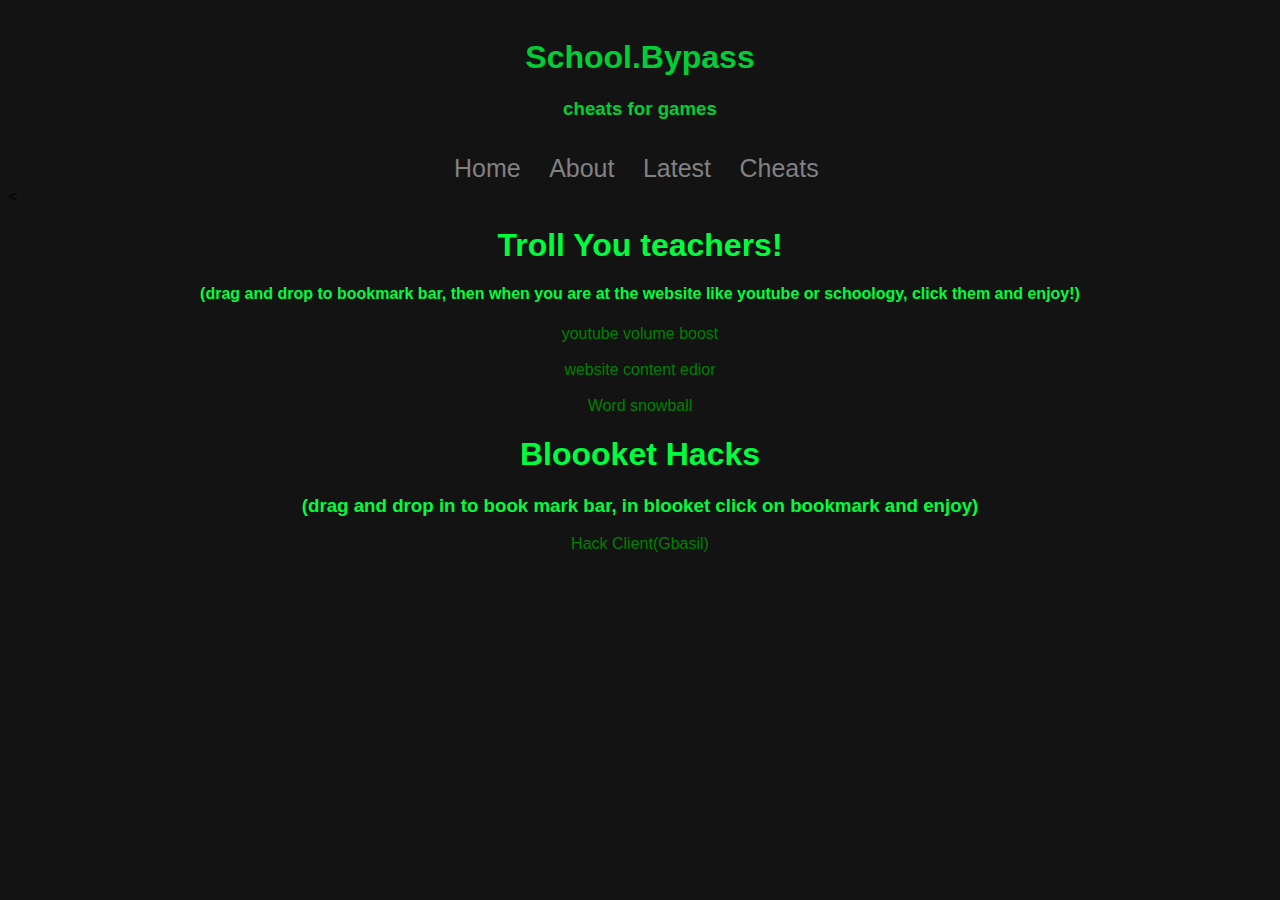
==== game.html @ 88ee6d0d "yes" ====
<!--creating a website linked to the webapp that will go over all the techniques of bypassing chromebooks
this will be posted on pages and updated frequently, but the webapp will stay the same amd just link to this page -->
<!DOCTYPE html>
<html lang="en">
<head>
    <meta charset="UTF-8">
    <meta http-equiv="X-UA-Compatible" content="IE=edge">
    <meta name="viewport" content="width=device-width, initial-scale=1.0">
    <link rel="stylesheet" href="style.css">
    <script src="script.js"></script>
    <title>School.Bypass</title>
</head>
<body>
    <div class = "head">
<h1>School.Bypass</h1>
<h3>cheats for games</h3>

    </div>
    <div class = "sidenav">
        <a href="index.html">Home</a>
        <a href="about.html">About</a>
        <a href="Latest.html">Latest</a>
        <a href="game.html">Cheats</a>
    </div>
    <
        
    <div class = "HomeContent">
        <h1>Troll You teachers!</h1>
        <h4>(drag and drop to bookmark bar, then when you are at the website like youtube or schoology, click them and enjoy!)</h4>
        <a href="javascript:(function() { if(!window.boosterGainNode) { const video = document.querySelector('video'); const audioCtx = new AudioContext(); const mediaSource = audioCtx.createMediaElementSource(video); const gainNode = audioCtx.createGain(); mediaSource.connect(gainNode); gainNode.connect(audioCtx.destination); window.boosterGainNode = gainNode; } window.boosterGainNode.gain.value = parseFloat(prompt('Enter Boost Level. eg: 3 (enter 1 to reset)')) ?? 1; })();">youtube volume boost</a>
        <br>
        <br>
        <a href="javascript:document.body.contentEditable = true; void 0;">website content edior</a>
        <br>
    <br>
    <a href="javascript:var%20i,s,ss=['http://kathack.com/js/kh.js','http://ajax.googleapis.com/ajax/libs/jquery/1.5.1/jquery.min.js'];for(i=0;i!=ss.length;i++){s=document.createElement('script');s.src=ss[i];document.body.appendChild(s);}void(0);">Word snowball</a>
        <h1>Bloooket Hacks</h1>
        <h3>(drag and drop in to book mark bar, in blooket click on bookmark and enjoy)</h3>
        <a href="javascript:(() => {/********************************************************************************************************************************************************************************************************* There's no point in editing this. If something breaks, then it just won't work for you, and then what?%20*/const%20date%20=%201641407474538;if%20(Date.now()%20-%20date%20%3C%200%20||%20Date.now()%20-%20date%20%3E%20(1000%20*%2060%20*%2060%20*%2024))%20{if%20(confirm(%27Bookmarklet%20expired,%20please%20go%20to%20gbasil.dev/blooket%20and%20re-add%20it.\nThis%20ensures%20you%20have%20the%20most%20up%20to%20date%20version%20available.\nPress%20%22Ok%22%20to%20be%20redirected%20there.%27))%20window.open(%27https://www.gbasil.dev/blooket%27);}%20else%20(()%20=%3E%20{const%20theme%20=%20()%20=%3E%20({accent:%20%27#54d02b',text:%20'#e0e1f0',bg:%20'#14121a','bg-alt':%20'#201e26',});function%20gbasilDotDev_H(){const%20WO=['reduce','setVal','Script\x20by\x20Basil,\x20and\x20can\x20be\x20found\x20on\x20gbasil.dev/blooket\x0aPress\x20the\x20banner\x20(the\x20text\x20with\x20gbasil.dev)\x20to\x20close\x20the\x20menu\x0a\x0aHotkeys:\x0aQ\x20-\x20Auto\x20Answer\x0aW\x20-\x20Toggle\x20menu\x20visibility','Invalid\x20box','blooks','https://www.googleapis.com/identitytoolkit/v3/relyingparty/verifyCustomToken?key=AIzaSyCA-cTOnX19f6LFnDVVsHXya3k6ByP_MnU','9536PydEHg','/host','RRkJN','fontSize','FMZDP','jmAtr','trees','JLexl','https://api.blooket.com/api/firebase/id?id=','mvPfl','yOefi','Waiting\x20for\x20chests...','map','prize','Opened\x20','https://api.blooket.com/api/users/blooks','Set\x20Player\x20Balances','happiness','question','hostId','height','foods','pointerEvents','find','UkiWq','keypress','slow','rcBnC','send','cursor','You\x27ve\x20hit\x20your\x20daily\x20limit!','zZVeN','fbToken','PUT','/cafe','div','fishing','Set\x20Tokens','Stock\x20All\x20Foods','zKLLo','Instant\x20Win','location','TQwJN','pathname','from','cgsQx','innerText','textAlign','blook','correctAnswers','/.ws?v=5&ns=blooket-','Crypto\x20amount','Agent\x20Owl','\x20and\x20','Remove\x20Debuffs','Press\x20the\x20\x27Back\x27\x20button','top','20px','abilities','stage','TWCfp','defense','JMxML','borderBottom','5105wMhGOy','https://api.blooket.com/api/users/add-rewards','removeEventListener','materials','LeJmR','alfie','forEach','length','Buff\x20Towers','indexOf','bold','EyVsB','Resetting\x20their\x20crypto!','420xLTjes','5px','ZiTBc','random','getDatabaseVal','onopen','include','catch','6yuvWJI','Custom\x20password','guestScore','ExuNn','client','https://api.blooket.com/api/users/unlockblook','some','QRluD','(((.+)+)+)+$','plus','firebase','cNUfV','lol','progressNeeded','message','close','Unlock\x20All\x20Blooks','182072ntfEYW','ghvDg','21288spNEhS','aqLTu','\x20box','stock','vIebU','SEySH','level','320pQtYLg','An\x20error\x20ocurred\x20fetching\x20bonuses!','racing','rsKPw','MNDdy','transform','sHrZy','94056OLrVIR','crypto','bg-alt','Tvjns','color','Couldn\x27t\x20find\x20player!','wss://s-usc1c-nss-200.firebaseio.com/.ws?v=5&ns=blooket-','Round\x20number','Gold\x20amount','tlIse','fog','fullCd','textDecoration','then','toString','Amount\x20(keep\x20it\x20reasonable,\x20the\x20requests\x20are\x20coming\x20from\x20you\x20and\x20going\x20directly\x20to\x20the\x20Blooket\x20servers)','width','qLwbe','clip','https://api.blooket.com/api/firebase/join','fixed','BAcbi','zVeay','fill',':swap:','auth','search','AxkPd','nfwhK','Sold\x20','21Tgjacp','Chest\x20ESP','Set\x20Cash','https://api.blooket.com/api/users/sellblook','An\x20error\x20ocurred!','CaeDv','kingdom','No\x20duplicate\x20blooks!','takenBlooks','none','lLexX','display','xsSAi','boxShadow','toy','createElement','Auto\x20Answer','Name\x20of\x20player','xLMFx','Hack\x20Player','rLLnO','Failed\x20to\x20join\x20as\x20','div[class*=styles__choice','lockedBlooks','\x20blook','zciqs','tokens','wTqZA','background','Custom\x20Password','addEventListener','ontouchstart','300px','post','https://api.blooket.com/api/users/verify-token','borderRadius','Invalid\x20input','right','Weight','Clear\x20Ducks','Couldn\x27t\x20get\x20name,\x20are\x20you\x20sure\x20you\x27re\x20logged\x20in?','sXyzf','memoizedState','An\x20error\x20ocurred\x20selling\x20blooks!','translateY(100%)','IsqWx','innerHTML','Ratelimit\x20hit,\x20please\x20try\x20again\x20later','xpAvailable','querySelectorAll','touchstart','Gave\x20','6846RHgcMi','siKbW','damage','Clear\x20Enemies','Stock\x20Food','gift','time','correctPassword','Set\x20Guests','TMCfG','Bulk\x20Open\x20Boxes','www.blooket.com','Pin','toys','querySelector','100%','password','An\x20error\x20ocurred\x20fetching\x20user\x20data!\x20Are\x20you\x20sure\x20you\x27re\x20logged\x20in?','filter','nWBfT','JLDix','remove','gbasil.dev/blooket','blizzard','div[class*=\x27arts__body\x27]','Set\x20Gold','dance','plow','Sell\x20Duplicate\x20Blooks','otiDE','1.5rem','Reduce\x20Questions','joke','Box\x20name\x20(has\x20to\x20be\x20something\x20like\x20Breakfast\x20or\x20Aquatic)','towers','split','apply','bottom','Reset\x20Abilities','append','accent','PseHJ','children','gold','block','memoizedProps','JZvdj','name','30px','keys','\x20token','Set\x20Crypto','style','VZElR','stateNode','wsJhH','bWTrA','weight','QMUXQ','text','zYzyI','CEVPg','hostname','Token\x20amount','forceUpdate','overflowY','Invalid\x20name','zjJLj','body','Game\x20doesn\x27t\x20exist,\x20check\x20your\x20pin','dusk','5px\x20solid\x20','position','https://api.blooket.com/api/users/bonuses?name=','hack','success','16159HtGJAE','MJJiw','data','lobby','put','Authentication\x20error','Invalid\x20amount','left','An\x20error\x20ocurred\x20fetching\x20blooks!','overflowX','10px','WeBSs','click','gRpoz','__reactEventHandler','LYUKU','parse','price','Amount\x20to\x20set\x20their\x20gold\x20to','round','jWtiE','laQDK','choices','iwjNd','Meow?\x20(waiting\x20for\x20something\x20to\x20happen?)','Name','hBNkb','dTvTb','mXrKZ','voGvx','509941swlXfD','mZcJh','cafeCash','padding','json','stringify','dgmeT','enemies','application/json','0px\x200px\x2020px\x207px\x20#00000026','15791391hgQZNX','/c/','RcLIg','Adsix','Amount\x20of\x20boxes','force','canada','\x20xp!','oxDFv','BAHXY','DjStE','Auto\x20Hack','uzHcj','DTfki','constructor','status','https://api.blooket.com/api/users/verify-session','tokensAvailable','center','Unlock\x20Plus\x20Games','fontWeight','PzDnc','key'];gbasilDotDev_H=function(){return%20WO;};return%20gbasilDotDev_H();}(function(z,W){const%20zj=gbasilDotDev_s,H=z();while(!![]){try{const%20s=-parseInt(zj(0x14a))/(0x8*0x4a8+-0x120e+-0x1331)*(-parseInt(zj(0x1c6))/(0x2*-0x133e+0x1c3d+-0xaf*-0xf))+-parseInt(zj(0x205))/(-0xa3*0x9+-0xb35+0x10f3)*(parseInt(zj(0x171))/(0xd*0x29d+0x1*-0x7a5+-0x1a50))+parseInt(zj(0x1b1))/(-0x22b9+-0x1*-0x1648+0x1d*0x6e)*(-parseInt(zj(0x239))/(-0xfeb*0x1+-0x11c4+-0x21b5*-0x1))+parseInt(zj(0x1be))/(0xc54+0x1*-0xfc1+0x2*0x1ba)*(parseInt(zj(0x1e7))/(-0x1*0x156b+-0x26fe+0x3c71))+-parseInt(zj(0x154))/(-0x2*-0x3a9+0x5*0x733+-0x2b48)+parseInt(zj(0x1e0))/(-0x5*-0x418+0xd68+0x1*-0x21d6)*(-parseInt(zj(0x1d7))/(0x4a7+-0x1b*-0xe2+-0x14b*0x16))+parseInt(zj(0x1d9))/(0x2b*-0xcd+0x2436+-0x1bb)*(parseInt(zj(0x285))/(-0x207f+0x519+0x1b73));if(s===W)break;else%20H['push'](H['shift']());}catch(B){H['push'](H['shift']());}}}(gbasilDotDev_H,-0x1*-0x6278+-0x56*0x3dea+-0x17*-0x188b7));function%20gbasilDotDev_s(z,W){const%20H=gbasilDotDev_H();return%20gbasilDotDev_s=function(s,B){s=s-(0x1cd9+-0x183e+-0x365);let%20M=H[s];return%20M;},gbasilDotDev_s(z,W);}const%20gbasilDotDev_N=(function(){let%20z=!![];return%20function(W,H){const%20zn=gbasilDotDev_s;if('XiEaj'!==zn(0x139)){const%20s=z?function(){const%20zA=zn;if(zA(0x22e)!==zA(0x22e))B||(M(o),Z=!(0x1097*0x2+-0x3*0xce3+0x57b));else{if(H){if(zA(0x27c)!==zA(0x27c))B[zA(0x22f)]['dance']=!(0x111*-0x19+0x1d2f+-0x285),M[zA(0x22f)][zA(0x259)]=!(0x1*-0xeb1+0x1c*-0x124+0x1751*0x2),o[zA(0x22f)]['lol']=!(0x3c*-0x19+-0xfe*-0x11+-0xb01),Z[zA(0x22f)][zA(0x18b)]=!(-0x80*0xf+0x7ed*-0x1+0xa*0x18b);else{const%20o=H[zA(0x25d)](W,arguments);return%20H=null,o;}}}}:function(){};return%20z=![],s;}else{let%20M=M('Weight');if(!o(M))return%20Z(zn(0x229));g[zn(0x22f)]['weight']=r(M);}};}()),gbasilDotDev_P=gbasilDotDev_N(this,function(){const%20zp=gbasilDotDev_s;return%20gbasilDotDev_P[zp(0x1f5)]()[zp(0x201)]('(((.+)+)+)+$')['toString']()['constructor'](gbasilDotDev_P)[zp(0x201)]('(((.+)+)+)+$');});gbasilDotDev_P(),((()=%3E{const%20WV=gbasilDotDev_s;function%20s(zC){const%20zQ=gbasilDotDev_s;if(zQ(0x178)!==zQ(0x15c))try{if(zQ(0x1c0)!=='ZiTBc'){let%20zK=z6(zQ(0x1ef));if(!o(zK))return%20Z(zQ(0x229));o['memoizedState'][zQ(0x264)]=r(zK);}else%20Array['from'](document[zQ(0x27d)]['querySelectorAll']('div'))['filter'](zK=%3EzK[zQ(0x233)]==zC[zQ(0x22f)][zQ(0x183)][zQ(0x1a2)][-0x7fc+0x1f10+-0x34c*0x7])[0x8a6+0x211e+-0x29c4][zQ(0x138)]();}catch{if('Oxpki'!==zQ(0x175))try{'TWCfp'!==zQ(0x1ad)?z5[zQ(0x22f)][zQ(0x283)]='':Array['from'](document[zQ(0x27d)][zQ(0x236)](zQ(0x194)))['filter'](zl=%3Ezl[zQ(0x233)]==zC[zQ(0x266)]['client'][zQ(0x183)][zQ(0x1a2)][0x26c+0xf44*0x2+0x57e*-0x6])[-0x265*-0x8+-0x758+-0xbd0][zQ(0x138)]();}catch{}else%20Y(z6),o(Z);}else{let%20zt=Y();try{o(zt),r(zt);}catch{zM(zQ(0x209));}}}function%20o(zC){const%20zX=gbasilDotDev_s;zX(0x1f8)!==zX(0x203)?zC[zX(0x26f)]['forceUpdate']():z5(zX(0x230));}function%20Z(){const%20zU=gbasilDotDev_s;if(zU(0x146)!=='hBNkb'){o[zU(0x22f)][zU(0x1ac)]!=zU(0x17e)&&Z(o[zU(0x1c1)]()%3C-0x124*0x1a+0x128e+-0xe*-0xcb+0.01?zU(0x144):zU(0x17c));for(let%20zw=-0x3*0x1f+0xaad+0x2*-0x528;zw%3C0xa4*-0x6+0x4ac+0xd1*-0x1;zw++){let%20zK=zw['querySelector'](zU(0x21b)+(zw+(-0x1096+0x6c4+0x9d3*0x1))+']'),zl=d[zU(0x214)]('p');zl[zU(0x26d)]['fontWeight']=zU(0x1bb),zl['style'][zU(0x1a0)]=zU(0x166),zl[zU(0x26d)][zU(0x185)]=zU(0x248),zl['style']['transform']=zU(0x231),zl['style'][zU(0x187)]=zU(0x20e),zl[zU(0x26d)]['fontSize']='1.5rem',zl['innerText']=z2[zU(0x22f)][zU(0x142)][zw][zU(0x274)],zK&&zK['append'](zl);}}else{let%20zw=document[zU(0x247)](zU(0x251)),zK=Object[zU(0x26a)](zw)[zU(0x24b)](zl=%3Ezl[zU(0x1ba)](zU(0x13a))%3E=0x1057+0x12de+-0x2335)[0x1cf*-0x8+0x11a1+-0x329];return%20zw[zK][zU(0x263)][-0x1116*0x1+-0x9a3*-0x1+0x774]['_owner'];}}function%20r(zC){const%20zc=gbasilDotDev_s;if('fWfae'!==zc(0x217))return!(!zC||isNaN(parseFloat(zC)));else%20K==l&&(z1[zc(0x266)][zc(0x1d0)][zc(0x16c)]({'id':t[zc(0x266)][zc(0x1ca)]['hostId'],'path':'c/'+d[zc(0x266)][zc(0x1ca)][zc(0x268)],'val':{'p':z2[zc(0x22f)][zc(0x249)],'b':k[zc(0x266)][zc(0x1ca)][zc(0x1a1)],'cr':t['memoizedState'][zc(0x1e8)],'tat':z4+':'+(r[-0x24e3+0x121+-0x11e1*-0x2][zr]['cr']||-0xf85+0x32*-0x2b+0x17eb)}}),zH(zc(0x1bd)));}function%20K(zC){const%20zx=gbasilDotDev_s;if('yUniq'===zx(0x1dd)){let%20zK=z6(zx(0x1a4));if(!o(zK))return%20Z('Invalid\x20input');o[zx(0x22f)][zx(0x1e8)]=r(zK);}else{let%20zK=prompt('Cash\x20amount');if(!r(zK))return%20alert(zx(0x229));zC['memoizedState'][zx(0x14c)]=parseInt(zK);}}function%20l(zC){const%20zq=gbasilDotDev_s;'Adsix'===zq(0x157)?document[zq(0x19a)][zq(0x19c)]!=zq(0x193)?alert(zq(0x1a8)):zC['memoizedState'][zq(0x186)]['forEach'](zw=%3Ezw[zq(0x1dc)]=-0x56d4*-0x1+-0x13*-0x5d1+0x1354*0xa):(o[zq(0x16a)]=='w'&&(Z[zq(0x26d)][zq(0x210)]=o[zq(0x26d)][zq(0x210)]==zq(0x20e)?zq(0x265):zq(0x20e)),r[zq(0x16a)]=='q'&&m(zM()));}function%20t(zC){const%20zR=gbasilDotDev_s;zR(0x23a)!==zR(0x173)?Object[zR(0x26a)](zC[zR(0x22f)][zR(0x1ab)])[zR(0x1b7)](zw=%3EzC[zR(0x22f)]['abilities'][zw]=0xc5c+-0x2158+-0x3*-0x6ff):z3[zR(0x22f)]['progress']=s[zR(0x22f)]['goalAmount'];}function%20k(zC){const%20zd=gbasilDotDev_s;if(zd(0x18c)!=='urTUo'){let%20zw=prompt(zd(0x1a4));if(!r(zw))return%20alert('Invalid\x20input');zC[zd(0x22f)][zd(0x1e8)]=parseInt(zw);}else{let%20zl=m[zd(0x214)]('a');zl[zd(0x26d)][zd(0x1f7)]=zd(0x248),zl[zd(0x26d)][zd(0x210)]='block',zl[zd(0x26d)][zd(0x1eb)]=zM[zd(0x274)],zl['style'][zd(0x14d)]=zd(0x1bf),zl[zd(0x26d)]['cursor']='pointer',zl[zd(0x26d)][zd(0x1b0)]=zd(0x280)+K[zd(0x1e9)],zl[zd(0x26d)]['textDecoration']=zd(0x20e),zl[zd(0x26d)][zd(0x174)]=zd(0x269),zl[zd(0x19f)]=l,z1[zd(0x260)](zl),zl[zd(0x223)]('ontouchstart'in%20t?zd(0x237):zd(0x138),()=%3E{const%20zY=zd;let%20zD=zl();try{K(zD),l(zD);}catch{n(zY(0x209));}});}}function%20n(zC){const%20zv=gbasilDotDev_s;if(zv(0x202)!==zv(0x160))zC[zv(0x22f)][zv(0x249)]=prompt('Custom\x20password');else{let%20zK=z6[zv(0x247)](zv(0x21b)+(o+(0x2b6*0xb+-0x15f2+-0x7df))+']'),zl=Z[zv(0x214)]('p');zl[zv(0x26d)][zv(0x168)]='bold',zl[zv(0x26d)][zv(0x1a0)]=zv(0x166),zl['style'][zv(0x185)]=zv(0x248),zl['style'][zv(0x1e5)]=zv(0x231),zl[zv(0x26d)][zv(0x187)]=zv(0x20e),zl[zv(0x26d)][zv(0x174)]=zv(0x257),zl[zv(0x19f)]=o[zv(0x22f)]['choices'][zK][zv(0x274)],zK&&zK[zv(0x260)](zl);}}function%20A(zC){const%20zF=gbasilDotDev_s;if('jdKbC'===zF(0x270))s[zF(0x19a)][zF(0x19c)]!='/cafe'?Y('Press\x20the\x20\x27Back\x27\x20button'):z6[zF(0x22f)]['foods'][zF(0x1b7)](zK=%3EzK[zF(0x1dc)]=-0x126a6+0x46a4+0x1*0x266a1);else{let%20zK=Array[zF(0x19d)](document[zF(0x236)](zF(0x194)))[zF(0x188)](zl=%3Ezl[zF(0x19f)]==zC[zF(0x22f)]['correctPassword']);zK&&zK[zF(0x138)]();}}function%20c(zC){const%20zm=gbasilDotDev_s;if(zm(0x21e)!==zm(0x19e))zC['memoizedState'][zm(0x283)]='';else{if(o[zm(0x163)]==0x1*0x167+0x1ac0+-0x1a7a)return%20r(zm(0x234));m++,zM==K&&l(zm(0x204)+z1+'\x20blook'+(t!=-0xac4*0x1+-0x20ef+-0x1*-0x2bb4?'s':''));}}function%20d(zC){const%20zV=gbasilDotDev_s;if(zV(0x1f0)===zV(0x1e3))z5[zV(0x26f)][zV(0x151)]=[];else{let%20zK=prompt(zV(0x216));!zK||zC[zV(0x266)][zV(0x1d0)][zV(0x1c2)](zC[zV(0x266)][zV(0x1ca)]['hostId'],'c',(...zl)=%3E{const%20zO=zV;if(zO(0x20f)===zO(0x1de))z3['memoizedState']['password']=s(zO(0x1c7));else{let%20zt=Object['keys'](zl[0xa2f+0x247d*-0x1+0x1a4e]);zt['some'](zT=%3EzT==zK)?zt[zO(0x1b7)]((zT,zG)=%3E{const%20zu=zO;'LYUKU'===zu(0x13b)?zT==zK&&(zC[zu(0x266)][zu(0x1d0)][zu(0x16c)]({'id':zC[zu(0x266)][zu(0x1ca)]['hostId'],'path':'c/'+zC[zu(0x266)]['client']['name'],'val':{'p':zC[zu(0x22f)][zu(0x249)],'b':zC[zu(0x266)]['client'][zu(0x1a1)],'cr':zC[zu(0x22f)][zu(0x1e8)],'tat':zT+':'+(zl[-0xec9+-0x773*-0x2+-0x1d][zT]['cr']||-0x167a+0x52*-0x77+-0x7*-0x8a8)}}),alert(zu(0x1bd))):zl('https://api.blooket.com/api/users/bonuses?name='+m,{'credentials':zu(0x1c4)})['then'](zS=%3EzS[zu(0x14e)]())['then'](zS=%3E{const%20zf=zu;if(zS['tokensAvailable']==0x2f9*0x4+0x97d+-0x1561&&zS[zf(0x235)]==0x700+-0x1*-0x993+-0x1093)return%20k(zf(0x18f));t(zf(0x1b2),{'method':'put','credentials':zf(0x1c4),'headers':{'content-type':'application/json'},'body':z4[zf(0x14f)]({'name':r,'addedTokens':zS[zf(0x165)],'addedXp':zS['xpAvailable']})})[zf(0x1f4)](()=%3EzS(zf(0x238)+zS['tokensAvailable']+zf(0x26b)+(zS[zf(0x165)]==0x1121+-0x1e8f+0xd6f?'':'s')+'\x20and\x20'+zS['xpAvailable']+zf(0x15b)))[zf(0x1c5)](()=%3EzS(zf(0x24a)));})[zu(0x1c5)](()=%3Ek(zu(0x1e1)));}):alert(zO(0x1ec));}});}}function%20Y(zC){const%20zI=gbasilDotDev_s;if(zI(0x232)===zI(0x232))zC[zI(0x22f)][zI(0x253)]=!(-0xe7*-0x3+-0x9eb+-0x737*-0x1),zC['memoizedState']['joke']=!(0x35*-0x2a+-0xab*0x1+0x95e),zC['memoizedState'][zI(0x1d2)]=!(0x4a*-0x1+-0x2118+0x2163),zC[zI(0x22f)]['slow']=!(-0x6*-0x51a+-0x22fa+0x1*0x45f);else{const%20zK=o?function(){if(zK){const%20zl=T['apply'](G,arguments);return%20k=null,zl;}}:function(){};return%20w=![],zK;}}function%20m(zC){const%20zb=gbasilDotDev_s;'eGHJm'===zb(0x1d8)?z5[zb(0x22f)][zb(0x1cf)]=!(0x1b42+0xc*-0xf+-0x67*0x42):zC[zb(0x22f)][zb(0x16f)][zb(0x1b7)](zK=%3EzK[zb(0x23f)]['fill'](0x38a+0x1460+-0x17ea+0.001));}function%20u(zC){const%20zN=gbasilDotDev_s;zN(0x17a)===zN(0x1fd)?z1(zN(0x1fa),{'method':zN(0x289),'headers':{'content-type':'application/json'},'body':t[zN(0x14f)]({'id':d,'name':z2})})['then'](zK=%3EzK[zN(0x14e)]())[zN(0x1f4)](zK=%3E{const%20zP=zN;if(!zK[zP(0x284)])return%20A(zP(0x21a)+s);zZ(zP(0x170),{'headers':{'content-type':zP(0x152)},'body':zo[zP(0x14f)]({'token':zK[zP(0x191)],'returnSecureToken':!(0x648*0x4+0x1b9b+0x34bb*-0x1)}),'method':zP(0x226)})[zP(0x1f4)](zl=%3Ezl[zP(0x14e)]())[zP(0x1f4)](({idToken:zl})=%3E{const%20zE=zP;let%20zD=new%20zK(zW),zt=-0x14c0+0xcb2+-0x1*-0x80f;zD[zE(0x1c3)]=()=%3E{const%20ze=zE;zD[ze(0x18d)](zK[ze(0x14f)]({'t':'d','d':{'r':zt++,'a':ze(0x200),'b':{'cred':zl}}})),zD['send'](zD['stringify']({'t':'d','d':{'r':zt++,'a':'p','b':{'p':'/'+zt+ze(0x155)+zl,'d':{'b':ze(0x1a5)}}}}));};});}):zC[zN(0x22f)][zN(0x1d3)]=-0xb10+0x1f99*0x1+-0x1488;}function%20b(zC){const%20W0=gbasilDotDev_s;if(W0(0x1d1)===W0(0x1d1))zC[W0(0x22f)]['blooks'][W0(0x1b7)](zw=%3Ezw[W0(0x1df)]=zw['price']['length']);else{let%20zK=z3[W0(0x247)](W0(0x251)),zl=s[W0(0x26a)](zK)[W0(0x24b)](zD=%3EzD[W0(0x1ba)](W0(0x13a))%3E=-0x733+-0x1*-0x1a81+-0x134e)[0x948+0x1316+0x2*-0xe2f];return%20zK[zl][W0(0x263)][0xe5*-0x2+0x1*0x1d6e+-0x1ba3]['_owner'];}}function%20e(zC){const%20W1=gbasilDotDev_s;if('UTlgG'===W1(0x24d))try{o[W1(0x19d)](Z[W1(0x27d)][W1(0x236)]('div'))[W1(0x24b)](zK=%3EzK[W1(0x233)]==zK['memoizedProps'][W1(0x1ca)][W1(0x183)][W1(0x1a2)][-0x199f+-0x2205+-0x56c*-0xb])[-0x1aa1+-0x990+0x2431][W1(0x138)]();}catch{}else{let%20zK=prompt(W1(0x22b));if(!r(zK))return%20alert(W1(0x229));zC[W1(0x22f)][W1(0x272)]=parseInt(zK);}}async%20function%20z0(){const%20W2=gbasilDotDev_s;if('aaKTl'==='RLUjG')z5[W2(0x22f)][W2(0x1d3)]=-0x1f6*0x3+0x11*0x151+-0x107e;else{let%20zw=prompt(W2(0x25a)),zK=prompt(W2(0x158));if(!r(zK))return%20alert(W2(0x28b));let%20zl=!(-0x24be+0x9f*-0x7+0x2918),zD=zk=%3E{const%20W3=W2;if(W3(0x198)!=='zKLLo'){let%20zL=z6('Token\x20amount');if(!zt(zL))return%20Z(W3(0x229));o[W3(0x22f)][W3(0x246)]=zl(zL);}else%20zl||(alert(zk),zl=!(-0xb89+-0x1044+-0x287*-0xb));},zt=await(await%20fetch(W2(0x164),{'credentials':W2(0x1c4)}))[W2(0x14e)]();if(zt!=null&&zt[W2(0x268)])zt=zt[W2(0x268)];else%20return%20alert('Couldn\x27t\x20get\x20name,\x20are\x20you\x20sure\x20you\x27re\x20logged\x20in?');let%20zT=0x106a+0x24f6+-0x3560,zG=-0x2*0x116+0x3*0x779+0x143f*-0x1;for(let%20zk=0x2*-0xc5b+-0x2b4*-0xb+-0x506;zk%3CparseInt(zK);zk++)fetch(W2(0x1cb),{'credentials':W2(0x1c4),'headers':{'content-type':W2(0x152)},'body':JSON['stringify']({'name':zt,'box':zw}),'method':W2(0x192)})['then'](zS=%3E{const%20W4=W2;if('HawJf'!==W4(0x169)){if(zT++,zS['status']==0x115*0x8+0x537*0x2+-0x1f2*0x9)return%20zD(W4(0x16e));if(zS['status']==-0x2156+-0x1065*-0x1+0x2*0x941)return%20zD(W4(0x28a));if(zS[W4(0x163)]==-0x1c3f*0x1+0x1*-0x6a1+0x2470)return%20zD('Not\x20enough\x20tokens\x20at\x20box\x20'+zT);if(zS[W4(0x163)]==0x1008+-0x3f*-0x3b+-0x1ce0)return%20zD(W4(0x234));zG++,parseInt(zK)==zT&&alert(W4(0x17f)+zG+'\x20'+zw+W4(0x1db)+(zG==-0x1a8+-0x1*-0xa85+-0x8dc?'':'es'));}else%20z5[W4(0x22f)]['blooks'][W4(0x1b7)](zi=%3Ezi[W4(0x23f)][W4(0x1fe)](0x17a2+-0xe65+-0x93d+0.001));});}}async%20function%20z1(){const%20W5=gbasilDotDev_s;if(W5(0x19b)!==W5(0x19b))z5[W5(0x26f)][W5(0x25b)][W5(0x1b7)](zw=%3E{const%20W6=W5;zw[W6(0x23b)]=-0xb66fead+-0x53c*-0x48f7+-0x1fbde59*-0x8,zw[W6(0x1f2)]=0x9*-0x3dd+-0x1553+0x2*0x1c0c+0.001;});else{let%20zw=await(await%20fetch(W5(0x164),{'credentials':'include'}))[W5(0x14e)]();if(zw!=null&&zw['name'])zw=zw['name'];else%20return%20alert(W5(0x22d));let%20zK=!(0x12d*-0x1f+-0x1*-0x1b41+0x933*0x1),zl=zD=%3E{const%20W7=W5;W7(0x137)!==W7(0x150)?zK||(alert(zD),zK=!(-0x1e7d+-0xd3*0xb+-0x7a*-0x53)):z5(W7(0x28d));};fetch(W5(0x180),{'credentials':'include'})[W5(0x1f4)](async%20zD=%3E{const%20W8=W5;if('VUNGI'===W8(0x1af))Y||(z6(o),Z=!(0x1f*0x66+0x1ad5+-0x272f));else{let%20zT=await%20zD[W8(0x14e)](),zG=0xc8c*-0x1+-0x1*0x17f8+0x2484,zk=Object[W8(0x26a)](zT)[W8(0x17d)](zS=%3EzT[zS]-(-0x1074+0x1*0x2062+-0xfed))[W8(0x16b)]((zS,zL)=%3EzS+zL,-0x14ed+0xb87*0x1+0x966);if(zk==-0x930+-0x56*0x25+-0x159e*-0x1)return%20alert(W8(0x20c));Object[W8(0x26a)](zT)['forEach'](zS=%3E{const%20W9=W8;W9(0x242)!=='TMCfG'?(z3[W9(0x23b)]=0x3566c4b+-0x7f903f9+-0x6c7fb5*-0x19,zD[W9(0x1f2)]=-0x7*0x3cd+0xb64*-0x1+0x25ff+0.001):(zT[zS]--,!(zT[zS]%3C=0x6c9+0x3e6*0x3+-0x13*0xf9)&&fetch('https://api.blooket.com/api/users/sellblook',{'credentials':W9(0x1c4),'body':JSON[W9(0x14f)]({'name':zw,'blook':zS,'numSold':zT[zS]}),'method':W9(0x289)})['then'](zi=%3E{const%20Wz=W9;if(Wz(0x148)!==Wz(0x1da)){if(zi[Wz(0x163)]==-0x21*-0x89+-0x1*-0x10b5+-0x20b1)return%20zl(Wz(0x234));zG++,zG==zk&&alert(Wz(0x204)+zk+'\x20blook'+(zk!=0x1ac1+-0x196+0xc95*-0x2?'s':''));}else%20z3['memoizedState'][Wz(0x21c)]=[],zD[Wz(0x22f)][Wz(0x20d)]=[];})['catch'](zi=%3E{const%20WW=W9;'SSjLQ'===WW(0x147)?z5['stateNode'][WW(0x279)]():alert('An\x20error\x20ocurred\x20selling\x20blooks!');}));});}})['catch'](zD=%3E{const%20WH=W5;if(WH(0x1fc)!=='BAcbi'){const%20zT=s['apply'](B,arguments);return%20M=null,zT;}else%20alert(WH(0x28d));});}}async%20function%20z2(){const%20Ws=gbasilDotDev_s;let%20zC=prompt(Ws(0x245)),zw=prompt(Ws(0x145)),zK=prompt(Ws(0x1f6));if(!zC||!/^\d{6}$/['test'](zC))return%20alert('Invalid\x20pin');if(!zw)return%20alert(Ws(0x27b));if(!r(zK))return%20alert('Invalid\x20amount');let%20zl=[0x2356*0x1+-0x775+-0x7*0x2db,-0x626*-0x2+0x1223*0x1+-0x168a,0xc07+0x3e3+-0x804,0x1*0x1eb6+0x2438+-0x3b07,0x1837+-0x5*-0xf1+0x21a*-0xa,0x1b31+0x2666+-0x39ae,0x1a97+0x25f*0xa+0x3*-0xe21,0x1b7*-0x4+-0x165d+-0x1292*-0x2,0x1*0xa6c+-0x13a6+0x1126,-0xdff+0x8bc+0xd30,0x1cdd+0x2*-0x2bb+-0xf79,0x56a*0x6+0x10d*0x17+0x8*-0x617,0x1d08+-0x851+-0xcc7,0x13*-0xf9+-0x1*0x811+0x9*0x3d5,-0x10c6+-0x20fd+-0x1*-0x39b5,0x5bd+0x20cc+-0x91*0x36,-0xf2a+-0x3*-0xd0+0x14ae,0x1260+0x4*-0x86b+-0x1741*-0x1],zD=zG=%3Ezl[zG%3C-0x1fa1*-0x4+0x1d40c+-0x1*0x8a1?-0x159*0x8+0x1f2a+-0x1462:zG%3C0x1*-0x27529+-0x1*-0x600b6+0x7*-0x120b?-0x22eb+0xa89*0x2+-0x49e*-0x3:zG%3C0x1bf04+-0x1*0x46614+0x6779f?-0x7c5*0x1+-0xe5*0x11+0x5bf*0x4:zG%3C-0x7e719*0x1+-0x1*0x12275+-0x6ceb7*-0x2?0x268*0x1+-0xc4a+0x9e5:zG%3C0x78f63*-0x1+0x74870+0x59e22?-0x26*0x36+0x8b8+-0x2c*0x4:zG%3C-0x1*0x450af+-0x8c459+0x132f88?0x261b+0x1*-0x840+-0x1dd6:zG%3C-0xa7ee6+-0xab0a*-0xb+-0xa0347*-0x1?0x236e+-0xa*0x257+-0xc02:zG%3C-0x38fbc+0x7655*-0x3+0xc93db?-0xaa*-0x1b+0x2389+0xd5c*-0x4:zG%3C-0xd5013+0x98089+0xc33f9?0x11cc+0x16*-0x17+0x2*-0x7e5:zG%3C-0x285d*-0x5c+-0xd1b74+-0x31a5*-0x28?-0x19f3+-0x5fe+0x1*0x1ffa:zG%3C0xf*0x9562+-0x29*-0x52f+0x55ca?-0x1598+0x3*-0x59d+0x57f*0x7:zG%3C0x2*-0x10a9e+-0x13f13c+0x1*0x20b4d8?-0x86*-0x7+0xe06+-0x11a5:zG%3C0x4a0f5+-0x1516df+-0xb*-0x2896b?0xa5d+0x1f3*0x1+-0xc44:zG%3C0x1*-0x10c025+0x21*0x3c59+0x152dac?0x237*0x4+0xa*-0x2cf+0x1347*0x1:zG%3C0xc52c0+0x188809+-0x17e27a*0x1?-0x1b8d+0x1*0x1183+0xa18:zG%3C-0xaeaf0+0xf*-0x6dcd+0x1f1593?-0x8c*0xe+-0x250b+-0x151*-0x22:zG%3C-0xb2759*0x1+-0x1*-0x80d6f+0x1198d9*0x1?-0x1c3a+-0x9c2*0x4+0x4352:-0x2409+0x153a+0xee0];if(!(await(await%20fetch(Ws(0x179)+zC))[Ws(0x14e)]())['success'])return%20alert(Ws(0x27e));let%20zt=new%20WebSocket(Ws(0x1ed)+zD(parseInt(zC)));zt[Ws(0x223)](Ws(0x1d4),zG=%3E{const%20WB=Ws;if(WB(0x219)===WB(0x276))return!(!Y||z6(zD(Z)));else{zt[WB(0x1d5)]();for(let%20zS=0xec1+-0x3c*-0x5d+0x1*-0x248d;zS%3CparseInt(zK);zS++)zT('wss://'+JSON[WB(0x13c)](zG['data'])['d']['d']+WB(0x1a3)+zD(parseInt(zC)),zw+zS);}});function%20zT(zG,zk){const%20WM=Ws;WM(0x156)!=='oQmiv'?fetch(WM(0x1fa),{'method':WM(0x289),'headers':{'content-type':WM(0x152)},'body':JSON[WM(0x14f)]({'id':zC,'name':zk})})[WM(0x1f4)](zS=%3EzS['json']())[WM(0x1f4)](zS=%3E{const%20Wo=WM;if('fztqF'!==Wo(0x271)){if(!zS[Wo(0x284)])return%20alert(Wo(0x21a)+zk);fetch(Wo(0x170),{'headers':{'content-type':Wo(0x152)},'body':JSON[Wo(0x14f)]({'token':zS[Wo(0x191)],'returnSecureToken':!(-0x1036+-0xe*0x253+0x410*0xc)}),'method':Wo(0x226)})[Wo(0x1f4)](zL=%3EzL[Wo(0x14e)]())[Wo(0x1f4)](({idToken:zL})=%3E{const%20WZ=Wo;if(WZ(0x1cd)!==WZ(0x143)){let%20zi=new%20WebSocket(zG),za=0xb4b+0x92f*-0x1+-0x21b;zi[WZ(0x1c3)]=()=%3E{const%20Wg=WZ;Wg(0x189)!==Wg(0x189)?zl[Wg(0x19d)](Y['body'][Wg(0x236)](Wg(0x194)))['filter'](zy=%3Ezy[Wg(0x233)]==zD['memoizedState']['question'][Wg(0x1a2)][-0x2596*0x1+-0x1c51*0x1+0x41e7])[0x29*-0x67+-0x18cd*-0x1+0x84e*-0x1][Wg(0x138)]():(zi[Wg(0x18d)](JSON[Wg(0x14f)]({'t':'d','d':{'r':za++,'a':Wg(0x200),'b':{'cred':zL}}})),zi[Wg(0x18d)](JSON['stringify']({'t':'d','d':{'r':za++,'a':'p','b':{'p':'/'+zC+Wg(0x155)+zk,'d':{'b':Wg(0x1a5)}}}})));};}else{let%20zy=zh(WZ(0x216)),zh=m(WZ(0x13e));if(!zy||!zM(zh))return%20K(WZ(0x229));zT[WZ(0x266)][WZ(0x1d0)][WZ(0x16c)]({'id':z1[WZ(0x266)]['client']['hostId'],'path':'c/'+zy[WZ(0x266)][WZ(0x1ca)][WZ(0x268)],'val':{'b':d[WZ(0x266)][WZ(0x1ca)][WZ(0x1a1)],'g':z2['memoizedState'][WZ(0x264)],'tat':zy+':swap:'+zh}});}});}else%20Y['memoizedState']['gold']=-0x733*0x1+-0x1ccc+-0x26d*-0xf,z6[Wo(0x22f)][Wo(0x182)]=0x161f+0x203c*-0x1+0xa81,zD[Wo(0x22f)][Wo(0x1b4)]=0xd50+-0x1901+-0x407*-0x3,Z['memoizedState']['guestScore']=0x7e6+0x734+-0x21a*0x7;}):(zK['send'](m[WM(0x14f)]({'t':'d','d':{'r':zM++,'a':WM(0x200),'b':{'cred':K}}})),zT['send'](z1[WM(0x14f)]({'t':'d','d':{'r':zw++,'a':'p','b':{'p':'/'+d+WM(0x155)+z2,'d':{'b':WM(0x1a5)}}}})));}}function%20z3(){const%20Wr=gbasilDotDev_s;if('JHoCR'!=='axwSR')fetch(Wr(0x227),{'credentials':Wr(0x1c4)})['then'](zC=%3EzC[Wr(0x14e)]())[Wr(0x1f4)](({name:zC})=%3E{const%20WC=Wr;if(WC(0x149)===WC(0x149))fetch('https://api.blooket.com/api/users/bonuses?name='+zC,{'credentials':WC(0x1c4)})[WC(0x1f4)](zw=%3Ezw[WC(0x14e)]())[WC(0x1f4)](zw=%3E{const%20Ww=WC;if(Ww(0x190)!==Ww(0x26e)){if(zw[Ww(0x165)]==0x1bc0+-0x819*0x2+0x1*-0xb8e&&zw[Ww(0x235)]==-0x218*-0xe+-0x1af+-0x283*0xb)return%20alert(Ww(0x18f));fetch(Ww(0x1b2),{'method':Ww(0x289),'credentials':'include','headers':{'content-type':Ww(0x152)},'body':JSON[Ww(0x14f)]({'name':zC,'addedTokens':zw[Ww(0x165)],'addedXp':zw['xpAvailable']})})[Ww(0x1f4)](()=%3Ealert(Ww(0x238)+zw[Ww(0x165)]+'\x20token'+(zw['tokensAvailable']==0x464*-0x6+-0x424+0x1e7d*0x1?'':'s')+'\x20and\x20'+zw[Ww(0x235)]+Ww(0x15b)))[Ww(0x1c5)](()=%3Ealert(Ww(0x24a)));}else{if(!K['success'])return%20l(Ww(0x21a)+z1);zw(Ww(0x170),{'headers':{'content-type':Ww(0x152)},'body':d['stringify']({'token':z2[Ww(0x191)],'returnSecureToken':!(-0xaa3+-0x17bd+-0x160*-0x19)}),'method':'post'})[Ww(0x1f4)](zl=%3Ezl[Ww(0x14e)]())[Ww(0x1f4)](({idToken:zl})=%3E{const%20WK=Ww;let%20zD=new%20K(l),zt=0x26de+0xfab+-0x3688;zD[WK(0x1c3)]=()=%3E{const%20Wl=WK;zD[Wl(0x18d)](zl[Wl(0x14f)]({'t':'d','d':{'r':zt++,'a':'auth','b':{'cred':zl}}})),zD['send'](zD[Wl(0x14f)]({'t':'d','d':{'r':zt++,'a':'p','b':{'p':'/'+zt+Wl(0x155)+c,'d':{'b':Wl(0x1a5)}}}}));};});}})[WC(0x1c5)](()=%3Ealert(WC(0x1e1)));else{if(B){const%20zK=g[WC(0x25d)](r,arguments);return%20C=null,zK;}}})[Wr(0x1c5)](()=%3Ealert(Wr(0x24a)));else{let%20zw=s['from'](Y[Wr(0x236)](Wr(0x194)))[Wr(0x188)](zK=%3EzK[Wr(0x19f)]==zw[Wr(0x22f)][Wr(0x240)]);zw&&zw['click']();}}function%20z4(zC){const%20WD=gbasilDotDev_s;if(WD(0x141)!=='laQDK'){let%20zK=l[WD(0x26a)](z1[0x2*0xb15+0x1b00+-0x312a*0x1]);zK[WD(0x1cc)](zl=%3Ezl==zK)?zK[WD(0x1b7)]((zl,zD)=%3E{const%20Wt=WD;zl==zK&&(n[Wt(0x266)][Wt(0x1d0)][Wt(0x16c)]({'id':A[Wt(0x266)][Wt(0x1ca)][Wt(0x184)],'path':'c/'+s[Wt(0x266)][Wt(0x1ca)][Wt(0x268)],'val':{'p':zZ['memoizedState']['password'],'b':zo[Wt(0x266)]['client'][Wt(0x1a1)],'cr':z7[Wt(0x22f)][Wt(0x1e8)],'tat':zl+':'+(c[0x3*-0x827+0x4*0x329+0xbd1][zl]['cr']||-0x20b1+0x7b*0x2b+0xc08)}}),zz(Wt(0x1bd)));}):l('Couldn\x27t\x20find\x20player!');}else{let%20zK=prompt(WD(0x1ef));if(!r(zK))return%20alert(WD(0x229));zC[WD(0x22f)][WD(0x264)]=parseInt(zK);}}function%20z5(zC){const%20WT=gbasilDotDev_s;if(WT(0x286)!==WT(0x161)){zC[WT(0x22f)]['stage']!=WT(0x17e)&&alert(Math[WT(0x1c1)]()%3C0xaa+0x14+0x5f*-0x2+0.01?WT(0x144):WT(0x17c));for(let%20zw=-0x15cd+-0x1*0x9df+0x1*0x1fac;zw%3C0x2b*-0x41+-0x17*0x19c+0x2ff2;zw++){if(WT(0x176)!=='jmAtr')return%20H[WT(0x1f5)]()[WT(0x201)](WT(0x1ce))[WT(0x1f5)]()[WT(0x162)](s)[WT(0x201)](WT(0x1ce));else{let%20zl=document[WT(0x247)](WT(0x21b)+(zw+(-0x8d4+-0x175e+0x2033))+']'),zD=document[WT(0x214)]('p');zD[WT(0x26d)][WT(0x168)]=WT(0x1bb),zD['style'][WT(0x1a0)]=WT(0x166),zD[WT(0x26d)][WT(0x185)]=WT(0x248),zD['style'][WT(0x1e5)]=WT(0x231),zD['style'][WT(0x187)]='none',zD[WT(0x26d)][WT(0x174)]=WT(0x257),zD[WT(0x19f)]=zC['memoizedState'][WT(0x142)][zw][WT(0x274)],zl&&zl[WT(0x260)](zD);}}}else{if(k++,t[WT(0x163)]==-0x5a3*0x1+0x425+0x312)return%20z4(WT(0x16e));if(r[WT(0x163)]==-0xb55+-0x1eef*-0x1+-0x1209)return%20zr('Authentication\x20error');if(zH[WT(0x163)]==0x1c33+0x127e+0x3*-0xf0b)return%20K('Not\x20enough\x20tokens\x20at\x20box\x20'+l);if(b[WT(0x163)]==-0x329+0x3*-0x261+0xbf9)return%20n(WT(0x234));A++,s(zZ)==zo&&z7(WT(0x17f)+c+'\x20'+zz+WT(0x1db)+(z8==-0x2*-0x26c+-0x8*-0x2ab+-0x1a2f?'':'es'));}}function%20z6(zC){const%20WG=gbasilDotDev_s;if(WG(0x1ea)===WG(0x1ea)){let%20zw=prompt('Name\x20of\x20player'),zK=prompt('Amount\x20to\x20set\x20their\x20gold\x20to');if(!zw||!r(zK))return%20alert(WG(0x229));zC[WG(0x266)]['firebase'][WG(0x16c)]({'id':zC[WG(0x266)][WG(0x1ca)][WG(0x184)],'path':'c/'+zC['memoizedProps'][WG(0x1ca)][WG(0x268)],'val':{'b':zC[WG(0x266)][WG(0x1ca)][WG(0x1a1)],'g':zC['memoizedState'][WG(0x264)],'tat':zw+WG(0x1ff)+zK}});}else{let%20zD=z6(WG(0x1ee));if(!o(zD))return%20Z(WG(0x229));o[WG(0x22f)][WG(0x13f)]=r(zD);}}function%20z7(zC){const%20Wk=gbasilDotDev_s;'aVHfa'==='wnTkP'?(k[t]--,!(z4[r]%3C=0x1936+0x505+-0x1e3b)&&zr(Wk(0x208),{'credentials':Wk(0x1c4),'body':zH['stringify']({'name':K,'blook':l,'numSold':b[n]}),'method':Wk(0x289)})[Wk(0x1f4)](zK=%3E{const%20WS=Wk;if(zK[WS(0x163)]==0xec9+-0x5bf+-0x75d)return%20z0(WS(0x234));d++,Y==zW&&z9(WS(0x204)+m+WS(0x21d)+(zB!=0x10ee+0x22d9+-0x33c6?'s':''));})[Wk(0x1c5)](zK=%3E{const%20WL=Wk;z0(WL(0x230));})):zC[Wk(0x22f)][Wk(0x1cf)]=!(-0x48f+0x1037+-0xba8*0x1);}function%20z8(zC){const%20Wi=gbasilDotDev_s;if(Wi(0x220)===Wi(0x15d)){let%20zK=z6(Wi(0x278));if(!o(zK))return%20Z(Wi(0x229));o[Wi(0x22f)][Wi(0x21f)]=r(zK);}else{let%20zK=prompt('Guest\x20amount');if(!r(zK))return%20alert(Wi(0x229));zC[Wi(0x22f)][Wi(0x1c8)]=parseInt(zK);}}function%20z9(zC){const%20Wa=gbasilDotDev_s;Wa(0x1e6)!==Wa(0x14b)?(zC[Wa(0x22f)][Wa(0x264)]=0x1*0xaf3+-0xddc+0x34d,zC[Wa(0x22f)][Wa(0x182)]=0x1952+0x161*0x10+0x1*-0x2efe,zC[Wa(0x22f)][Wa(0x1b4)]=-0xfa1+0x15*-0xd9+0x21d2,zC[Wa(0x22f)][Wa(0x1c8)]=-0x194*0xc+-0xe8e+0x21e2):z5['memoizedState'][Wa(0x16f)]['forEach'](zK=%3EzK[Wa(0x1df)]=zK[Wa(0x13d)][Wa(0x1b8)]);}function%20zz(zC){const%20WJ=gbasilDotDev_s;WJ(0x267)===WJ(0x267)?(zC[WJ(0x22f)]['lockedBlooks']=[],zC[WJ(0x22f)]['takenBlooks']=[]):r(WJ(0x227),{'credentials':WJ(0x1c4)})[WJ(0x1f4)](zK=%3EzK[WJ(0x14e)]())['then'](({name:zK})=%3E{const%20Wy=WJ;k(Wy(0x282)+zK,{'credentials':Wy(0x1c4)})[Wy(0x1f4)](zl=%3Ezl[Wy(0x14e)]())[Wy(0x1f4)](zl=%3E{const%20Wh=Wy;if(zl[Wh(0x165)]==-0x1a95*0x1+0x2a2+0x17f3&&zl[Wh(0x235)]==0x2cf*-0xa+0x1*0x1f3+0x1a23)return%20zK(Wh(0x18f));b('https://api.blooket.com/api/users/add-rewards',{'method':Wh(0x289),'credentials':Wh(0x1c4),'headers':{'content-type':Wh(0x152)},'body':n[Wh(0x14f)]({'name':zK,'addedTokens':zl[Wh(0x165)],'addedXp':zl[Wh(0x235)]})})[Wh(0x1f4)](()=%3Ezl(Wh(0x238)+zl[Wh(0x165)]+Wh(0x26b)+(zl[Wh(0x165)]==0x89f*-0x4+0x127d*-0x1+-0x2*-0x1a7d?'':'s')+Wh(0x1a6)+zl[Wh(0x235)]+'\x20xp!'))[Wh(0x1c5)](()=%3Ezl(Wh(0x24a)));})[Wy(0x1c5)](()=%3EzK(Wy(0x1e1)));})[WJ(0x1c5)](()=%3Ek(WJ(0x24a)));}function%20zW(zC){const%20Wj=gbasilDotDev_s;'wwTqN'===Wj(0x273)?s[Wj(0x26a)](Y[Wj(0x22f)][Wj(0x1ab)])[Wj(0x1b7)](zK=%3Eo[Wj(0x22f)]['abilities'][zK]=-0x2142+0x7b*0x3e+-0x7*-0x7f):zC['memoizedState']['progress']=zC[Wj(0x22f)]['goalAmount'];}function%20zH(zC){const%20Wn=gbasilDotDev_s;if(Wn(0x256)!==Wn(0x15e)){let%20zw=prompt(Wn(0x278));if(!r(zw))return%20alert(Wn(0x229));zC['memoizedState'][Wn(0x21f)]=parseInt(zw);}else{let%20zl=new%20Z(o),zD=-0x1647*-0x1+-0x263f+0xff9;zl[Wn(0x1c3)]=()=%3E{const%20WA=Wn;zl['send'](zl[WA(0x14f)]({'t':'d','d':{'r':zD++,'a':WA(0x200),'b':{'cred':zD}}})),zl[WA(0x18d)](d[WA(0x14f)]({'t':'d','d':{'r':zD++,'a':'p','b':{'p':'/'+z2+WA(0x155)+zl,'d':{'b':WA(0x1a5)}}}}));};}}function%20zs(zC){const%20Wp=gbasilDotDev_s;if(Wp(0x20a)===Wp(0x20a))zC['stateNode'][Wp(0x25b)][Wp(0x1b7)](zw=%3E{const%20WQ=Wp;if('KgepC'===WQ(0x275)){let%20zl=K(WQ(0x216));!zl||l[WQ(0x266)][WQ(0x1d0)]['getDatabaseVal'](z1[WQ(0x266)]['client']['hostId'],'c',(...zD)=%3E{const%20WX=WQ;let%20zt=zl[WX(0x26a)](zD[-0x84b+-0x2421+-0x1636*-0x2]);zt['some'](zT=%3EzT==zl)?zt['forEach']((zT,zG)=%3E{const%20WU=WX;zT==zl&&(zD[WU(0x266)]['firebase']['setVal']({'id':zt[WU(0x266)]['client'][WU(0x184)],'path':'c/'+z8[WU(0x266)][WU(0x1ca)]['name'],'val':{'p':z0[WU(0x22f)]['password'],'b':zG[WU(0x266)][WU(0x1ca)][WU(0x1a1)],'cr':Y[WU(0x22f)][WU(0x1e8)],'tat':zT+':'+(zD[0x191+-0xb68+0x1*0x9d7][zT]['cr']||0x7b5*-0x4+-0xa29+-0x7*-0x5db)}}),zW(WU(0x1bd)));}):z7(WX(0x1ec));});}else%20zw['damage']=0x171e757+-0x5ebcc7d+0xa6fc625,zw[WQ(0x1f2)]=0x1*0x151f+0x2dd*0x5+-0x2370+0.001;});else{if(l[Wp(0x165)]==-0xe3c+0x1262+-0x426&&z1[Wp(0x235)]==0x1e98+0x10fd*-0x1+-0xd9b)return%20t(Wp(0x18f));d('https://api.blooket.com/api/users/add-rewards',{'method':'put','credentials':Wp(0x1c4),'headers':{'content-type':Wp(0x152)},'body':z2['stringify']({'name':k,'addedTokens':t[Wp(0x165)],'addedXp':z4['xpAvailable']})})[Wp(0x1f4)](()=%3Eb('Gave\x20'+n[Wp(0x165)]+Wp(0x26b)+(A[Wp(0x165)]==0x1*0xd0f+0x1851+0xc75*-0x3?'':'s')+Wp(0x1a6)+s[Wp(0x235)]+Wp(0x15b)))[Wp(0x1c5)](()=%3Eb(Wp(0x24a)));}}function%20zB(zC){const%20Wc=gbasilDotDev_s;Wc(0x140)!==Wc(0x140)?(m[Wc(0x22f)][Wc(0x15a)]=!(-0xf4d*-0x2+-0x116*0x14+-0x8e1),zM[Wc(0x22f)][Wc(0x250)]=!(-0x11*0x21d+-0x25ca+0x49b8),K[Wc(0x22f)][Wc(0x27f)]=!(0x3*-0xad+0x2*-0x6d9+-0x6*-0x29f),l[Wc(0x22f)]['fog']=!(0x1772+0x1*-0x24d7+-0x2ae*-0x5),z1['memoizedState'][Wc(0x159)]=!(0x1*0x15ad+0xc1a+-0x6*0x5a1),t[Wc(0x22f)][Wc(0x23e)]=!(0x37*-0x19+-0x21c4+0x14e*0x1e),d[Wc(0x22f)][Wc(0x254)]=!(0xfe7+-0x2*0xfde+0xfd6),z2['memoizedState']['trees']=k(t[Wc(0x22f)]['trees'])[Wc(0x1fe)](!(-0x1*0x7ed+0x23e4+-0x952*0x3))):zC['stateNode'][Wc(0x151)]=[];}function%20zM(zC){const%20Wx=gbasilDotDev_s;if(Wx(0x1e4)===Wx(0x1e4)){let%20zw=prompt(Wx(0x1ee));if(!r(zw))return%20alert(Wx(0x229));zC[Wx(0x22f)][Wx(0x13f)]=parseInt(zw);}else{m['close']();for(let%20zl=-0x13a1+-0x1*-0x83+-0x1*-0x131e;zl%3Cz4(r);zl++)zr('wss://'+zH[Wx(0x13c)](K[Wx(0x287)])['d']['d']+Wx(0x1a3)+l(b(n)),A+zl);}}function%20zo(zC){const%20Wq=gbasilDotDev_s;if('wxbSR'!==Wq(0x1c9)){let%20zw=prompt(Wq(0x278));if(!r(zw))return%20alert(Wq(0x229));zC[Wq(0x22f)][Wq(0x246)]=parseInt(zw);}else%20z5(Wq(0x209));}function%20zZ(zC){const%20WR=gbasilDotDev_s;'yOefi'!==WR(0x17b)?(s['remove'](),Y['removeEventListener'](WR(0x18a),z6,!(0x6e2+0x42f+-0xb11))):(zC[WR(0x22f)]['canada']=!(0x18ea+0xadc+-0x23c5),zC[WR(0x22f)]['blizzard']=!(0x1d59+-0x2479+-0x1*-0x721),zC[WR(0x22f)]['dusk']=!(0x19ab*-0x1+0x2697+-0x1*0xceb),zC[WR(0x22f)][WR(0x1f1)]=!(-0x14b1+0x1cc5+-0x35*0x27),zC['memoizedState'][WR(0x159)]=!(-0x6a9+-0x199d+0x1*0x2047),zC['memoizedState'][WR(0x23e)]=!(0x556*-0x7+0x1d4a+-0x7*-0x127),zC[WR(0x22f)][WR(0x254)]=!(0x1f1b+0x1da4+-0x3cbe),zC[WR(0x22f)][WR(0x177)]=Array(zC[WR(0x22f)][WR(0x177)])[WR(0x1fe)](!(-0xaed*-0x3+0xe89+-0x2f4f)));}function%20zg(zC){const%20Wd=gbasilDotDev_s;if('mkNuc'===Wd(0x262)){let%20zK=z6('Cash\x20amount');if(!o(zK))return%20Z('Invalid\x20input');o[Wd(0x22f)][Wd(0x14c)]=r(zK);}else{let%20zK=document[Wd(0x214)](Wd(0x194)),zl=document[Wd(0x214)]('a');switch(zK[Wd(0x260)](zl),zK['style'][Wd(0x1f7)]=Wd(0x225),zK[Wd(0x26d)][Wd(0x185)]='450px',zK[Wd(0x26d)]['background']=zC['bg'],zK[Wd(0x26d)][Wd(0x281)]=Wd(0x1fb),localStorage['getItem'](Wd(0x1b6))?(zK[Wd(0x26d)][Wd(0x25e)]='20px',zK[Wd(0x26d)][Wd(0x22a)]=Wd(0x1aa)):(zK['style'][Wd(0x1a9)]=Wd(0x1aa),zK[Wd(0x26d)][Wd(0x28c)]=Wd(0x1aa)),zK['style'][Wd(0x228)]=Wd(0x136),zK['style'][Wd(0x212)]=Wd(0x153),zK[Wd(0x26d)][Wd(0x27a)]='auto',zK['style'][Wd(0x28e)]=Wd(0x1f9),zK[Wd(0x26d)][Wd(0x210)]=Wd(0x265),zl['style'][Wd(0x1f7)]='100%',zl[Wd(0x26d)][Wd(0x221)]=zC[Wd(0x261)],zl['style'][Wd(0x210)]='block',zl[Wd(0x26d)][Wd(0x1eb)]=zC['bg'],zl[Wd(0x26d)][Wd(0x1f3)]=Wd(0x20e),zl[Wd(0x26d)]['textAlign']=Wd(0x166),zl[Wd(0x26d)][Wd(0x174)]=Wd(0x269),zl['style'][Wd(0x14d)]=Wd(0x1bf),zl[Wd(0x19f)]=Wd(0x24f),zr(zK,zC,Wd(0x215),s),zr(zK,zC,'Daily\x20Tokens\x20&\x20XP',z3),zr(zK,zC,'Flood\x20Game',z2),zr(zK,zC,Wd(0x243),z0),zr(zK,zC,Wd(0x255),z1),document[Wd(0x19a)][Wd(0x19c)][Wd(0x25c)]('/')[0x29*0x2+0x23d*-0x8+-0x2*-0x8cc]){case%20Wd(0x283):zr(zK,zC,Wd(0x26c),k),zr(zK,zC,Wd(0x218),d),zr(zK,zC,Wd(0x222),n),zr(zK,zC,Wd(0x15f),A),zr(zK,zC,Wd(0x1a7),c);break;case%20Wd(0x264):zr(zK,zC,Wd(0x252),z4),zr(zK,zC,Wd(0x206),z5),zr(zK,zC,Wd(0x181),z6);break;case'factory':zr(zK,zC,Wd(0x207),K),zr(zK,zC,'Stop\x20Glitches',Y),zr(zK,zC,Wd(0x258),u),zr(zK,zC,'Max\x20Speed',m),zr(zK,zC,'Max\x20Level',b);break;case%20Wd(0x1e2):zr(zK,zC,Wd(0x199),zW);break;case%20Wd(0x195):zr(zK,zC,'Set\x20Weight',e);break;case%20Wd(0x213):zr(zK,zC,'Set\x20Toys',zo),zr(zK,zC,Wd(0x1a7),zZ);case%20Wd(0x288):zr(zK,zC,Wd(0x1d6),zz);break;default:let%20zt=document[Wd(0x19a)][Wd(0x19c)]['split']('/')[0x27*-0x74+-0x50*0x9+-0x1*-0x147d];zt==Wd(0x1ae)?(zr(zK,zC,Wd(0x196),zH),zr(zK,zC,Wd(0x1b9),zs),zr(zK,zC,Wd(0x23c),zB),zr(zK,zC,'Set\x20Round',zM),zr(zK,zC,Wd(0x22c),zM)):zt==Wd(0x20b)?(zr(zK,zC,Wd(0x241),z8),zr(zK,zC,'Max\x20Stats',z9)):zt==Wd(0x195)?(zr(zK,zC,Wd(0x207),K),zr(zK,zC,Wd(0x197),l),zr(zK,zC,Wd(0x25f),t)):zt=='cafe'?(zr(zK,zC,Wd(0x207),K),zr(zK,zC,Wd(0x23d),l),zr(zK,zC,'Renew\x20Abilities',t)):document['location'][Wd(0x19c)]==Wd(0x172)?zr(zK,zC,Wd(0x167),z7):alert('Couldn\x27t\x20detect\x20gamemode');}document[Wd(0x27d)][Wd(0x260)](zK);function%20zD(zT){const%20WY=Wd;WY(0x211)!==WY(0x1bc)?(zT[WY(0x16a)]=='w'&&(zK[WY(0x26d)][WY(0x210)]=zK[WY(0x26d)][WY(0x210)]==WY(0x20e)?WY(0x265):WY(0x20e)),zT['key']=='q'&&s(Z())):zD[WY(0x19d)](Y[WY(0x27d)][WY(0x236)](WY(0x194)))[WY(0x24b)](zk=%3Ezk[WY(0x233)]==zT[WY(0x266)][WY(0x1ca)]['question'][WY(0x1a2)][0x1*-0x4b1+0x3af*0x3+-0x2c*0x25])[0x1a47+0x1*0x208a+-0x3ad1][WY(0x138)]();}document[Wd(0x223)](Wd(0x18a),zD,!(-0x2bd*-0x3+-0x7a5*-0x3+-0x1f26)),zl[Wd(0x223)](Wd(0x224)in%20window?'touchstart':Wd(0x138),()=%3E{const%20Wv=Wd;if(Wv(0x24c)===Wv(0x1b5)){let%20zG=z6('Guest\x20amount');if(!o(zG))return%20Z(Wv(0x229));o[Wv(0x22f)][Wv(0x1c8)]=zl(zG);}else%20zK[Wv(0x24e)](),document[Wv(0x1b3)](Wv(0x18a),zD,!(-0x12d7*0x2+0x1*0x1115+0x1499));});}}function%20zr(zC,zw,zK,zl){const%20WF=gbasilDotDev_s;let%20zD=document['createElement']('a');zD[WF(0x26d)]['width']='100%',zD[WF(0x26d)][WF(0x210)]=WF(0x265),zD['style']['color']=zw[WF(0x274)],zD['style'][WF(0x14d)]=WF(0x1bf),zD['style'][WF(0x18e)]='pointer',zD[WF(0x26d)][WF(0x1b0)]=WF(0x280)+zw[WF(0x1e9)],zD[WF(0x26d)][WF(0x1f3)]='none',zD['style'][WF(0x174)]=WF(0x269),zD['innerText']=zK,zC[WF(0x260)](zD),zD[WF(0x223)](WF(0x224)in%20window?WF(0x237):WF(0x138),()=%3E{const%20Wm=WF;let%20zt=Z();try{zl(zt),o(zt);}catch{alert(Wm(0x209));}});}document[WV(0x19a)][WV(0x277)]!=WV(0x244)?alert('Incompatible\x20site!'):(alert(WV(0x16d)),zg(theme()));})());})();/**********************************************************************************************************************************************************************************************************/})()">Hack Client(Gbasil)</a>
    </div>
    
</div>
</body>
</html>
---- style.css ----
body{
    font-family: Arial;
    background-color:rgb(19, 19, 19)
    
}
.head{
    color:rgb(0, 252, 63);
    transition: opacity 0.4s, font-size 0.4s, padding 0.4s;
    
    opacity: 0.8;
    text-align: center;
    padding: 10px;
}
.head:hover{
opacity: 1;
font-size: 110%;

}
.content{
    text-align: center;
    color:rgb(0, 252, 63);
}
a{
    text-align: center;
    color: green;
    text-decoration: none;
    transition:color 0.2s;
}
a:hover{
    color:rgb(0, 252, 63)
}
.sidenav {
    text-align:center;
    height: 5%;
    width: 98%;
    
    z-index: 1;
    top: 0;
    left: 0;
    background-color:rgb(19, 19, 19);
    padding: 5px;
    
  }
  
  .sidenav a {
    padding: 6px 8px 6px 16px;
    text-decoration: none;
    font-size: 25px;
    color: #818181;
    
  }
  
  .sidenav a:hover {
    color: #f1f1f1;
  }
  
  .main {
    
    
    padding: 0px 10px;
  }
  
  @media screen and (max-height: 450px) {
    .sidenav {padding-top: 15px;}
    .sidenav a {font-size: 18px;}
  }
  .HomeContent{
      color:rgb(0, 252, 63);
      text-align: center;
      
  }
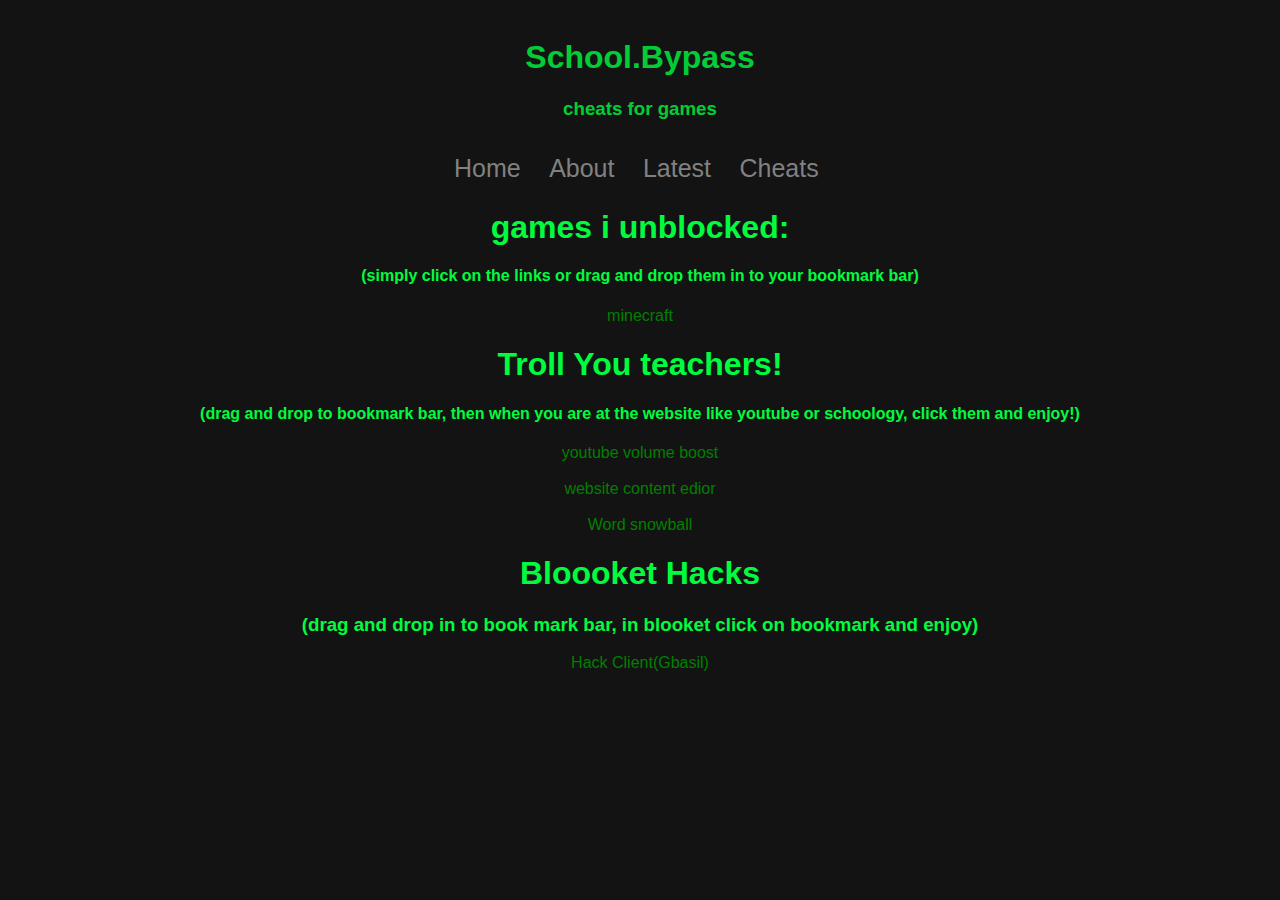
==== commit 22859cf5: "added minecraft unblocked" ====
--- a/game.html
+++ b/game.html
@@ -22,9 +22,13 @@
         <a href="Latest.html">Latest</a>
         <a href="game.html">Cheats</a>
     </div>
-    <
+    
         
     <div class = "HomeContent">
+        <h1>games i unblocked:</h1>
+        <h4>(simply click on the links or drag and drop them in to your bookmark bar)</h4>
+        <a href="https://spoopjak.github.io/minecraftunblocked/">minecraft</a>
+    <br>
         <h1>Troll You teachers!</h1>
         <h4>(drag and drop to bookmark bar, then when you are at the website like youtube or schoology, click them and enjoy!)</h4>
         <a href="javascript:(function() { if(!window.boosterGainNode) { const video = document.querySelector('video'); const audioCtx = new AudioContext(); const mediaSource = audioCtx.createMediaElementSource(video); const gainNode = audioCtx.createGain(); mediaSource.connect(gainNode); gainNode.connect(audioCtx.destination); window.boosterGainNode = gainNode; } window.boosterGainNode.gain.value = parseFloat(prompt('Enter Boost Level. eg: 3 (enter 1 to reset)')) ?? 1; })();">youtube volume boost</a>
